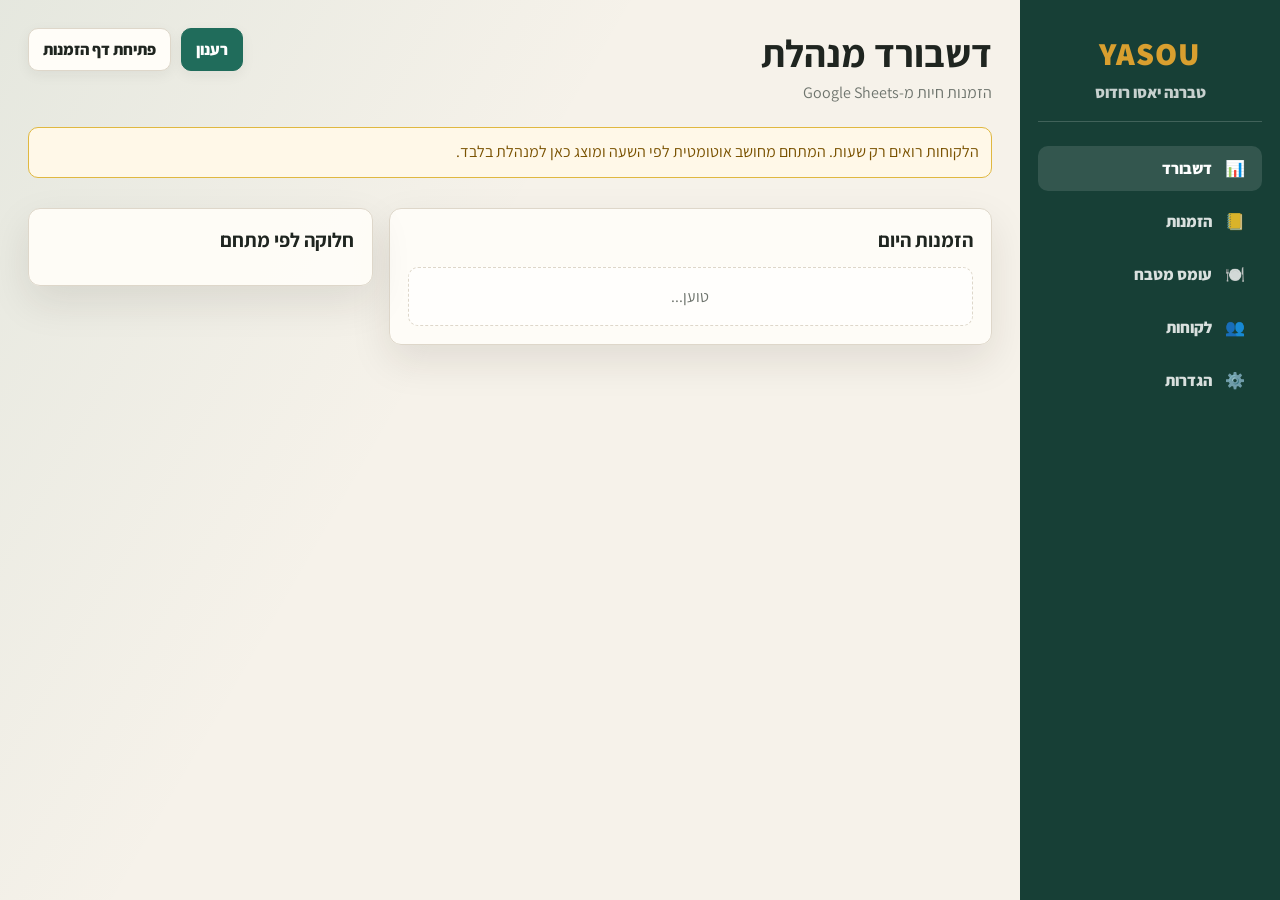
==== index.html @ 4034d5fc "Add files via upload" ====
<!doctype html>
<html lang="he" dir="rtl">
<head>
  <meta charset="UTF-8">
  <meta name="viewport" content="width=device-width, initial-scale=1.0">
  <title>YASOU App PRO | דשבורד</title>
  <link rel="preconnect" href="https://fonts.googleapis.com">
  <link rel="preconnect" href="https://fonts.gstatic.com" crossorigin>
  <link href="https://fonts.googleapis.com/css2?family=Assistant:wght@400;600;700;800;900&display=swap" rel="stylesheet">
  <link rel="stylesheet" href="css/variables.css">
  <link rel="stylesheet" href="css/main.css">
  <link rel="stylesheet" href="css/dashboard.css">
  <link rel="stylesheet" href="css/responsive.css">
</head>
<body>
  <div id="app"></div>
  <script type="module" src="js/app.js"></script>
</body>
</html>
---- css/variables.css ----
:root{
  --bg:#f6f2ea;
  --panel:#fffdf8;
  --panel-strong:#fff6e4;
  --text:#1f2520;
  --muted:#6e746d;
  --line:#ded7ca;
  --brand:#206c5b;
  --brand-dark:#12483c;
  --gold:#d99f2f;
  --free:#3aa66d;
  --reserved:#e69828;
  --occupied:#c9463d;
  --danger:#c9463d;
  --shadow:0 16px 40px rgba(39,33,23,.10);
}
---- css/main.css ----
*{box-sizing:border-box}
body{margin:0;min-height:100vh;background:linear-gradient(120deg,rgba(32,108,91,.08),transparent 36%),var(--bg);color:var(--text);font-family:"Assistant",Arial,sans-serif}
button,input,select,textarea{font:inherit}
button{cursor:pointer}
a{color:inherit}
.btn{display:inline-flex;align-items:center;justify-content:center;border:1px solid var(--line);background:var(--panel);color:var(--text);border-radius:10px;padding:10px 14px;font-weight:900;text-decoration:none;box-shadow:0 4px 14px rgba(31,37,32,.06)}
.btn.primary{background:var(--brand);color:white;border-color:var(--brand)}
.btn.danger{background:#fff5f3;color:var(--danger);border-color:#f2c4be}
.btn.whatsapp{background:#e9fbef;color:#137a3b;border-color:#bfe9cb}
.btn.small{padding:7px 10px;font-size:.9rem}
.field{display:grid;gap:6px}
.field label{font-weight:900;color:#3f463f}
.field input,.field select,.field textarea{width:100%;border:1px solid var(--line);border-radius:10px;padding:10px 12px;background:#fff;color:var(--text)}
.empty{color:var(--muted);padding:18px;text-align:center;border:1px dashed var(--line);border-radius:10px;background:rgba(255,255,255,.58)}
---- css/dashboard.css ----
.app-shell{display:grid;grid-template-columns:260px minmax(0,1fr);min-height:100vh}
.sidebar{position:sticky;top:0;height:100vh;padding:24px 18px;background:#173f36;color:#fffdf8;display:flex;flex-direction:column;gap:24px}
.brand-block{padding:8px 10px 18px;border-bottom:1px solid rgba(255,255,255,.18);text-align:center}
.brand-logo-text{font-size:2rem;font-weight:900;color:#d99f2f;letter-spacing:1px}
.brand-block p{margin:8px 0 0;color:rgba(255,255,255,.76);font-weight:800}
.nav{display:grid;gap:8px}
.nav button{display:flex;align-items:center;gap:10px;border:0;border-radius:10px;padding:12px 14px;background:transparent;color:rgba(255,255,255,.84);text-align:right;font-weight:800}
.nav button.active,.nav button:hover{background:rgba(255,255,255,.12);color:#fff}
.nav .icon{width:26px;text-align:center}
.main{padding:28px;min-width:0}
.topbar{display:flex;justify-content:space-between;align-items:flex-start;gap:16px;margin-bottom:24px}
.topbar h2{margin:0;font-size:clamp(1.7rem,3vw,2.45rem)}
.topbar p{margin:4px 0 0;color:var(--muted)}
.actions{display:flex;gap:10px;flex-wrap:wrap}
.grid{display:grid;gap:16px}
.stats{grid-template-columns:repeat(auto-fit,minmax(170px,1fr))}
.stat{background:var(--panel);border:1px solid var(--line);border-radius:12px;padding:18px;box-shadow:var(--shadow)}
.stat strong{display:block;font-size:2.1rem;line-height:1}
.stat span{color:var(--muted);font-weight:800}
.panel{background:rgba(255,253,248,.94);border:1px solid var(--line);border-radius:12px;padding:18px;box-shadow:var(--shadow)}
.panel h3{margin:0 0 14px;font-size:1.25rem}
.content-grid{grid-template-columns:minmax(0,1.4fr) minmax(320px,.8fr);align-items:start}
.reservation-row,.customer-row{display:grid;grid-template-columns:1fr auto;gap:12px;align-items:center;padding:12px;border:1px solid var(--line);border-radius:10px;background:#fff}
.list{display:grid;gap:10px}
.row-title{margin:0;font-weight:900}
.row-meta{color:var(--muted);font-size:.95rem;line-height:1.55}
.badge{display:inline-flex;align-items:center;justify-content:center;min-width:74px;border-radius:999px;padding:4px 10px;color:white;font-weight:900;font-size:.88rem}
.badge.new{background:var(--reserved)}
.badge.confirmed{background:var(--brand)}
.badge.arrived{background:#5b5cc8}
.badge.cancelled{background:var(--danger)}
.badge.waiting{background:var(--brand-dark)}
.badge.done{background:#555}
.filters{display:grid;grid-template-columns:repeat(3,minmax(0,1fr));gap:12px;margin-bottom:16px}
.area-breakdown{display:grid;grid-template-columns:repeat(3,minmax(0,1fr));gap:10px}
.area-breakdown div{min-height:74px;display:grid;align-content:center;gap:2px;border:1px solid var(--line);border-radius:10px;background:#fff;text-align:center}
.area-breakdown span{color:var(--muted);font-weight:900}
.area-breakdown strong{font-size:1.65rem;line-height:1}
.timeline{display:grid;gap:10px}
.wave{display:grid;grid-template-columns:120px 1fr auto;gap:12px;align-items:center;padding:12px;border:1px solid var(--line);border-radius:10px;background:#fff}
.wave-bar{height:12px;background:#eee;border-radius:999px;overflow:hidden}
.wave-bar i{display:block;height:100%;background:var(--brand);border-radius:999px}
.table-mini{display:grid;grid-template-columns:repeat(auto-fill,minmax(74px,1fr));gap:8px}
.table-cell{border:1px solid var(--line);border-radius:10px;background:#fff;padding:10px;text-align:center;font-weight:900}
.table-cell.reserved{background:#fff7e8;border-color:#edc36f}
.table-cell.waiting{background:#eef7f3;border-color:#9ccbb7}
.status-actions{display:flex;gap:6px;flex-wrap:wrap;justify-content:flex-end}
.notice{background:#fff8e8;border:1px solid #e0b840;color:#7a5200;border-radius:10px;padding:12px;line-height:1.55;margin-bottom:14px}
@media(max-width:900px){.app-shell{grid-template-columns:1fr}.sidebar{position:static;height:auto;padding:16px}.nav{grid-template-columns:repeat(2,minmax(0,1fr))}.main{padding:18px}.topbar{flex-direction:column}.stats,.content-grid,.filters{grid-template-columns:1fr}.reservation-row,.customer-row,.wave{grid-template-columns:1fr}.status-actions{justify-content:flex-start}}
---- css/responsive.css ----
@media(max-width:520px){.nav button{font-size:.92rem}.main{padding:14px}.panel{padding:14px}}
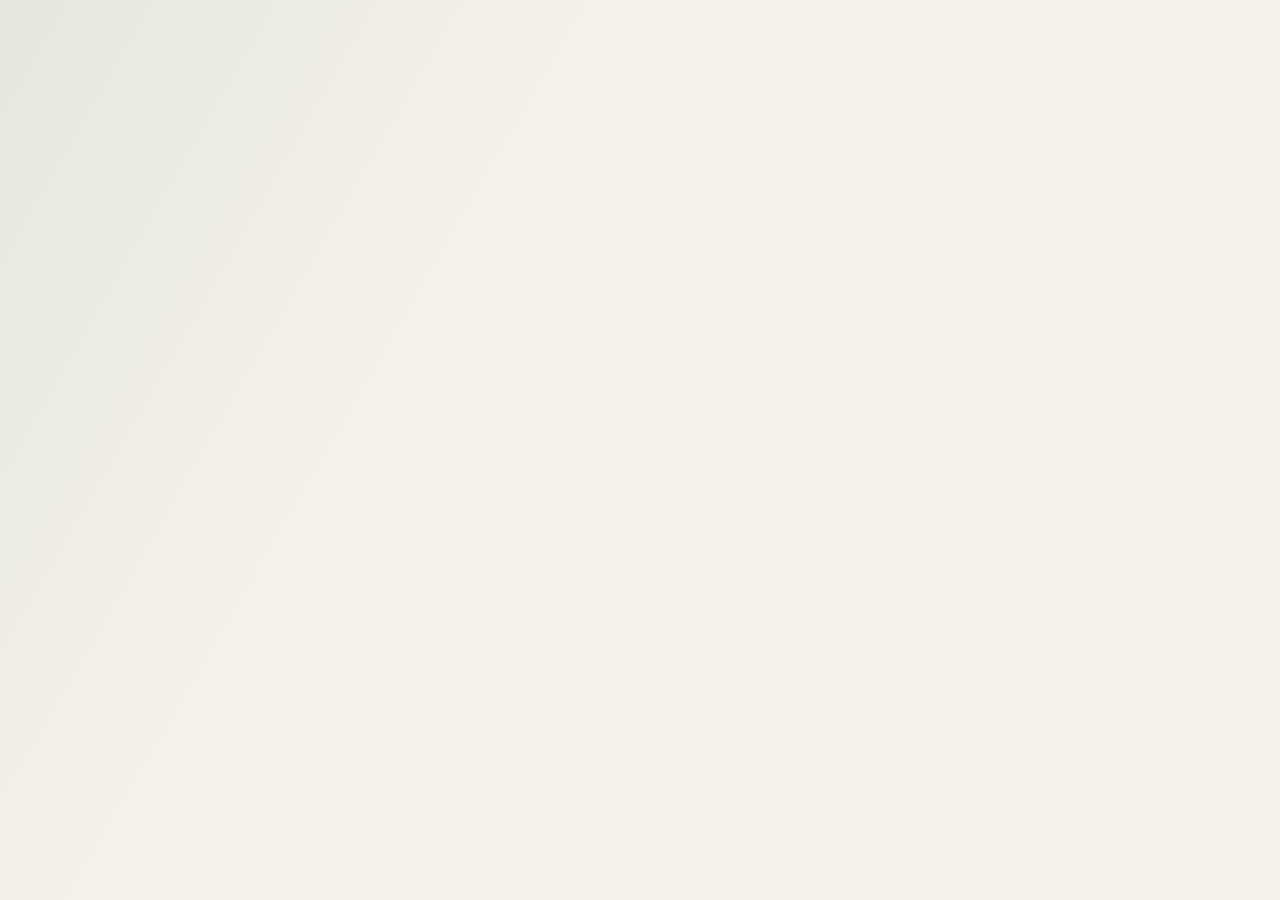
==== commit 3c3dbf89: "Add favicon link to index.html" ====
--- a/index.html
+++ b/index.html
@@ -7,6 +7,7 @@
   <link rel="preconnect" href="https://fonts.googleapis.com">
   <link rel="preconnect" href="https://fonts.gstatic.com" crossorigin>
   <link href="https://fonts.googleapis.com/css2?family=Assistant:wght@400;600;700;800;900&display=swap" rel="stylesheet">
+  <link rel="shortcut icon" href="assets/images/favicon.ico">
   <link rel="stylesheet" href="css/variables.css">
   <link rel="stylesheet" href="css/main.css">
   <link rel="stylesheet" href="css/dashboard.css">
--- a/css/dashboard.css
+++ b/css/dashboard.css
@@ -1,49 +1,939 @@
-.app-shell{display:grid;grid-template-columns:260px minmax(0,1fr);min-height:100vh}
-.sidebar{position:sticky;top:0;height:100vh;padding:24px 18px;background:#173f36;color:#fffdf8;display:flex;flex-direction:column;gap:24px}
-.brand-block{padding:8px 10px 18px;border-bottom:1px solid rgba(255,255,255,.18);text-align:center}
-.brand-logo-text{font-size:2rem;font-weight:900;color:#d99f2f;letter-spacing:1px}
-.brand-block p{margin:8px 0 0;color:rgba(255,255,255,.76);font-weight:800}
-.nav{display:grid;gap:8px}
-.nav button{display:flex;align-items:center;gap:10px;border:0;border-radius:10px;padding:12px 14px;background:transparent;color:rgba(255,255,255,.84);text-align:right;font-weight:800}
-.nav button.active,.nav button:hover{background:rgba(255,255,255,.12);color:#fff}
-.nav .icon{width:26px;text-align:center}
-.main{padding:28px;min-width:0}
-.topbar{display:flex;justify-content:space-between;align-items:flex-start;gap:16px;margin-bottom:24px}
-.topbar h2{margin:0;font-size:clamp(1.7rem,3vw,2.45rem)}
-.topbar p{margin:4px 0 0;color:var(--muted)}
-.actions{display:flex;gap:10px;flex-wrap:wrap}
-.grid{display:grid;gap:16px}
-.stats{grid-template-columns:repeat(auto-fit,minmax(170px,1fr))}
-.stat{background:var(--panel);border:1px solid var(--line);border-radius:12px;padding:18px;box-shadow:var(--shadow)}
-.stat strong{display:block;font-size:2.1rem;line-height:1}
-.stat span{color:var(--muted);font-weight:800}
-.panel{background:rgba(255,253,248,.94);border:1px solid var(--line);border-radius:12px;padding:18px;box-shadow:var(--shadow)}
-.panel h3{margin:0 0 14px;font-size:1.25rem}
-.content-grid{grid-template-columns:minmax(0,1.4fr) minmax(320px,.8fr);align-items:start}
-.reservation-row,.customer-row{display:grid;grid-template-columns:1fr auto;gap:12px;align-items:center;padding:12px;border:1px solid var(--line);border-radius:10px;background:#fff}
-.list{display:grid;gap:10px}
-.row-title{margin:0;font-weight:900}
-.row-meta{color:var(--muted);font-size:.95rem;line-height:1.55}
-.badge{display:inline-flex;align-items:center;justify-content:center;min-width:74px;border-radius:999px;padding:4px 10px;color:white;font-weight:900;font-size:.88rem}
-.badge.new{background:var(--reserved)}
-.badge.confirmed{background:var(--brand)}
-.badge.arrived{background:#5b5cc8}
-.badge.cancelled{background:var(--danger)}
-.badge.waiting{background:var(--brand-dark)}
-.badge.done{background:#555}
-.filters{display:grid;grid-template-columns:repeat(3,minmax(0,1fr));gap:12px;margin-bottom:16px}
-.area-breakdown{display:grid;grid-template-columns:repeat(3,minmax(0,1fr));gap:10px}
-.area-breakdown div{min-height:74px;display:grid;align-content:center;gap:2px;border:1px solid var(--line);border-radius:10px;background:#fff;text-align:center}
-.area-breakdown span{color:var(--muted);font-weight:900}
-.area-breakdown strong{font-size:1.65rem;line-height:1}
-.timeline{display:grid;gap:10px}
-.wave{display:grid;grid-template-columns:120px 1fr auto;gap:12px;align-items:center;padding:12px;border:1px solid var(--line);border-radius:10px;background:#fff}
-.wave-bar{height:12px;background:#eee;border-radius:999px;overflow:hidden}
-.wave-bar i{display:block;height:100%;background:var(--brand);border-radius:999px}
-.table-mini{display:grid;grid-template-columns:repeat(auto-fill,minmax(74px,1fr));gap:8px}
-.table-cell{border:1px solid var(--line);border-radius:10px;background:#fff;padding:10px;text-align:center;font-weight:900}
-.table-cell.reserved{background:#fff7e8;border-color:#edc36f}
-.table-cell.waiting{background:#eef7f3;border-color:#9ccbb7}
-.status-actions{display:flex;gap:6px;flex-wrap:wrap;justify-content:flex-end}
-.notice{background:#fff8e8;border:1px solid #e0b840;color:#7a5200;border-radius:10px;padding:12px;line-height:1.55;margin-bottom:14px}
-@media(max-width:900px){.app-shell{grid-template-columns:1fr}.sidebar{position:static;height:auto;padding:16px}.nav{grid-template-columns:repeat(2,minmax(0,1fr))}.main{padding:18px}.topbar{flex-direction:column}.stats,.content-grid,.filters{grid-template-columns:1fr}.reservation-row,.customer-row,.wave{grid-template-columns:1fr}.status-actions{justify-content:flex-start}}
+/* =====================================================
+   Project : YASOU APP PRO
+   File    : dashboard.css
+   Version : 2.0.0
+   Purpose : Dashboard, Reservations Table, Customers Table
+   ===================================================== */
+
+
+/* =====================================================
+   Base Layout
+   ===================================================== */
+
+.app-shell {
+  display: grid;
+  grid-template-columns: 260px minmax(0, 1fr);
+  min-height: 100vh;
+}
+
+.main {
+  padding: 28px;
+  min-width: 0;
+}
+
+
+/* =====================================================
+   Sidebar + Logo
+   ===================================================== */
+
+.sidebar {
+  position: sticky;
+  top: 0;
+  height: 100vh;
+  padding: 24px 18px;
+  background: #173f36;
+  color: #fffdf8;
+  display: flex;
+  flex-direction: column;
+  gap: 24px;
+}
+
+.brand-block {
+  padding: 8px 10px 18px;
+  border-bottom: 1px solid rgba(255,255,255,.18);
+  text-align: center;
+}
+
+.sidebar-logo {
+  display: block;
+  width: 170px;
+  max-width: 90%;
+  max-height: 68px;
+  height: auto;
+  object-fit: contain;
+  margin: 0 auto;
+}
+
+.sidebar-title {
+  margin: 8px 0 0;
+  color: #d99f2f;
+  font-weight: 800;
+  font-size: .95rem;
+}
+
+
+/* =====================================================
+   Navigation
+   ===================================================== */
+
+.nav {
+  display: grid;
+  gap: 8px;
+}
+
+.nav button {
+  display: flex;
+  align-items: center;
+  gap: 10px;
+  border: 0;
+  border-radius: 10px;
+  padding: 12px 14px;
+  background: transparent;
+  color: rgba(255,255,255,.84);
+  text-align: right;
+  font-weight: 800;
+}
+
+.nav button.active,
+.nav button:hover {
+  background: rgba(255,255,255,.12);
+  color: #fff;
+}
+
+.nav .icon {
+  width: 26px;
+  text-align: center;
+}
+
+
+/* =====================================================
+   Top Bar
+   ===================================================== */
+
+.topbar {
+  display: flex;
+  justify-content: space-between;
+  align-items: flex-start;
+  gap: 16px;
+  margin-bottom: 24px;
+}
+
+.topbar h2 {
+  margin: 0;
+  font-size: clamp(1.7rem, 3vw, 2.45rem);
+}
+
+.topbar p {
+  margin: 4px 0 0;
+  color: var(--muted);
+}
+
+.actions {
+  display: flex;
+  gap: 10px;
+  flex-wrap: wrap;
+}
+
+
+/* =====================================================
+   Panels + Grids
+   ===================================================== */
+
+.grid {
+  display: grid;
+  gap: 16px;
+}
+
+.panel {
+  background: rgba(255,253,248,.94);
+  border: 1px solid var(--line);
+  border-radius: 12px;
+  padding: 18px;
+  box-shadow: var(--shadow);
+}
+
+.panel h3 {
+  margin: 0 0 14px;
+  font-size: 1.25rem;
+}
+
+.content-grid {
+  grid-template-columns: minmax(0, 1.4fr) minmax(320px, .8fr);
+  align-items: start;
+}
+
+
+/* =====================================================
+   Stats Cards
+   ===================================================== */
+
+.stats {
+  grid-template-columns: repeat(auto-fit, minmax(170px, 1fr));
+}
+
+.stat {
+  background: var(--panel);
+  border: 1px solid var(--line);
+  border-radius: 12px;
+  padding: 18px;
+  box-shadow: var(--shadow);
+}
+
+.stat strong {
+  display: block;
+  font-size: 2.1rem;
+  line-height: 1;
+}
+
+.stat span {
+  color: var(--muted);
+  font-weight: 800;
+}
+
+
+/* =====================================================
+   Dashboard Mini Lists
+   ===================================================== */
+
+.list {
+  display: grid;
+  gap: 10px;
+}
+
+.reservation-row,
+.customer-row {
+  display: grid;
+  grid-template-columns: 1fr auto;
+  gap: 12px;
+  align-items: center;
+  padding: 12px;
+  border: 1px solid var(--line);
+  border-radius: 10px;
+  background: #fff;
+}
+
+.row-title {
+  margin: 0;
+  font-weight: 900;
+  color: var(--text);
+}
+
+.row-title span {
+  color: var(--muted);
+  font-weight: 800;
+}
+
+.row-meta {
+  color: var(--muted);
+  font-size: .95rem;
+  line-height: 1.55;
+}
+
+
+/* =====================================================
+   Area Breakdown
+   ===================================================== */
+
+.area-breakdown {
+  display: grid;
+  grid-template-columns: repeat(3, minmax(0,1fr));
+  gap: 10px;
+}
+
+.area-breakdown div {
+  min-height: 74px;
+  display: grid;
+  align-content: center;
+  gap: 2px;
+  border: 1px solid var(--line);
+  border-radius: 10px;
+  background: #fff;
+  text-align: center;
+}
+
+.area-breakdown span {
+  color: var(--muted);
+  font-weight: 900;
+}
+
+.area-breakdown strong {
+  font-size: 1.65rem;
+  line-height: 1;
+}
+
+
+/* =====================================================
+   Kitchen Waves
+   ===================================================== */
+
+.timeline {
+  display: grid;
+  gap: 10px;
+}
+
+.wave {
+  display: grid;
+  grid-template-columns: 120px 1fr auto;
+  gap: 12px;
+  align-items: center;
+  padding: 12px;
+  border: 1px solid var(--line);
+  border-radius: 10px;
+  background: #fff;
+}
+
+.wave-bar {
+  height: 12px;
+  background: #eee;
+  border-radius: 999px;
+  overflow: hidden;
+}
+
+.wave-bar i {
+  display: block;
+  height: 100%;
+  background: var(--brand);
+  border-radius: 999px;
+}
+
+
+/* =====================================================
+   Filters
+   ===================================================== */
+
+.filters {
+  display: grid;
+  grid-template-columns: repeat(3, minmax(0,1fr));
+  gap: 12px;
+  margin-bottom: 16px;
+}
+
+.filters .wide {
+  grid-column: 1 / -1;
+}
+
+
+/* =====================================================
+   Reservations + Customers Table
+   ===================================================== */
+
+.reservations-table-wrap {
+  width: 100%;
+  overflow-x: auto;
+}
+
+.reservations-table {
+  width: 100%;
+  min-width: 980px;
+  border-collapse: collapse;
+  background: #fff;
+  border: 1px solid var(--line);
+  border-radius: 10px;
+  overflow: hidden;
+}
+
+.reservations-table th,
+.reservations-table td {
+  border-bottom: 1px solid var(--line);
+  padding: 9px 10px;
+  text-align: right;
+  white-space: nowrap;
+  vertical-align: middle;
+  font-size: .92rem;
+}
+
+.reservations-table th {
+  background: #173f36;
+  color: #fffdf8;
+  font-weight: 900;
+}
+
+.reservations-table tbody tr:hover {
+  background: #fff8e8;
+}
+
+
+/* =====================================================
+   Table Status Rows
+   ===================================================== */
+
+.table-row-status-confirmed {
+  background: #f3fbf7;
+}
+
+.table-row-status-arrived {
+  background: #f4f4ff;
+}
+
+.table-row-status-cancelled {
+  background: #fff5f3;
+  color: #8d2f28;
+}
+
+.table-row-status-waiting {
+  background: #f4f1e9;
+}
+
+.table-row-status-done {
+  background: #f3f3f3;
+}
+
+
+/* =====================================================
+   Badges + Status
+   ===================================================== */
+
+.badge {
+  display: inline-flex;
+  align-items: center;
+  justify-content: center;
+  min-width: 74px;
+  border-radius: 999px;
+  padding: 4px 10px;
+  color: white;
+  font-weight: 900;
+  font-size: .88rem;
+}
+
+.badge.new {
+  background: var(--reserved);
+}
+
+.badge.confirmed {
+  background: var(--brand);
+}
+
+.badge.arrived {
+  background: #5b5cc8;
+}
+
+.badge.cancelled {
+  background: var(--danger);
+}
+
+.badge.waiting {
+  background: var(--brand-dark);
+}
+
+.badge.done {
+  background: #555;
+}
+
+
+/* =====================================================
+   Buttons + Actions
+   ===================================================== */
+
+.status-actions {
+  display: flex;
+  gap: 6px;
+  flex-wrap: wrap;
+  justify-content: flex-end;
+}
+
+.status-select {
+  border: 1px solid var(--line);
+  border-radius: 8px;
+  padding: 7px 9px;
+  background: #fff;
+  font-weight: 800;
+}
+
+.table-receipt-btn {
+  display: inline-flex;
+  width: 34px;
+  height: 30px;
+  align-items: center;
+  justify-content: center;
+  border-radius: 8px;
+  background: #eef7f3;
+  border: 1px solid #9ccbb7;
+  text-decoration: none;
+}
+
+
+/* =====================================================
+   Tables Mini / Future Map
+   ===================================================== */
+
+.table-mini {
+  display: grid;
+  grid-template-columns: repeat(auto-fill, minmax(74px,1fr));
+  gap: 8px;
+}
+
+.table-cell {
+  border: 1px solid var(--line);
+  border-radius: 10px;
+  background: #fff;
+  padding: 10px;
+  text-align: center;
+  font-weight: 900;
+}
+
+.table-cell.reserved {
+  background: #fff7e8;
+  border-color: #edc36f;
+}
+
+.table-cell.waiting {
+  background: #eef7f3;
+  border-color: #9ccbb7;
+}
+
+
+/* =====================================================
+   Notice + Empty State
+   ===================================================== */
+
+.notice {
+  background: #fff8e8;
+  border: 1px solid #e0b840;
+  color: #7a5200;
+  border-radius: 10px;
+  padding: 12px;
+  line-height: 1.55;
+  margin-bottom: 14px;
+}
+
+.empty {
+  color: var(--muted);
+  padding: 18px;
+  text-align: center;
+  border: 1px dashed var(--line);
+  border-radius: 10px;
+  background: rgba(255,255,255,.58);
+}
+
+
+/* =====================================================
+   Mobile Responsive
+   ===================================================== */
+
+@media (max-width: 900px) {
+  .app-shell {
+    grid-template-columns: 1fr;
+  }
+
+  .sidebar {
+    position: static;
+    height: auto;
+    padding: 16px;
+  }
+
+  .sidebar-logo {
+    width: 150px;
+    max-height: 58px;
+  }
+
+  .nav {
+    grid-template-columns: repeat(2, minmax(0,1fr));
+  }
+
+  .main {
+    padding: 18px;
+  }
+
+  .topbar {
+    flex-direction: column;
+  }
+
+  .stats,
+  .content-grid,
+  .filters {
+    grid-template-columns: 1fr;
+  }
+
+  .reservation-row,
+  .customer-row,
+  .wave {
+    grid-template-columns: 1fr;
+  }
+
+  .status-actions {
+    justify-content: flex-start;
+  }
+
+  .reservations-table {
+    min-width: 900px;
+  }
+}
+/* =====================================================
+   Calendar
+   ===================================================== */
+
+.calendar-grid{
+    display:grid;
+    grid-template-columns:repeat(7,1fr);
+    gap:10px;
+    margin-top:16px;
+}
+
+.calendar-weekdays{
+    margin-bottom:8px;
+}
+
+.calendar-weekdays div{
+    text-align:center;
+    font-weight:900;
+    color:var(--muted);
+    padding:8px;
+}
+
+.calendar-day{
+    min-height:110px;
+    border:1px solid var(--line);
+    border-radius:12px;
+    background:#fff;
+    padding:10px;
+    display:flex;
+    flex-direction:column;
+    align-items:flex-start;
+    justify-content:flex-start;
+    gap:6px;
+    cursor:pointer;
+    transition:.2s;
+}
+
+.calendar-day:hover{
+    background:#fff8e8;
+    border-color:#d99f2f;
+    transform:translateY(-2px);
+}
+
+.calendar-day strong{
+    font-size:1.2rem;
+    color:#173f36;
+}
+
+.calendar-day span{
+    font-size:.82rem;
+    color:#666;
+    font-weight:800;
+}
+
+.calendar-day small{
+    color:#999;
+}
+
+.calendar-day.today{
+    border:2px solid #d99f2f;
+    background:#fffdf6;
+}
+
+.calendar-day.muted-day{
+    visibility:hidden;
+}
+
+.calendar-summary{
+    display:grid;
+    grid-template-columns:repeat(auto-fit,minmax(160px,1fr));
+    gap:12px;
+    margin-top:20px;
+}
+
+.calendar-card{
+    background:#fff;
+    border:1px solid var(--line);
+    border-radius:10px;
+    padding:14px;
+    text-align:center;
+}
+
+.calendar-card strong{
+    display:block;
+    font-size:2rem;
+    color:#173f36;
+}
+
+.calendar-card span{
+    color:#666;
+    font-weight:800;
+}
+
+.day-list{
+    display:grid;
+    gap:10px;
+    margin-top:18px;
+}
+
+.day-item{
+    display:flex;
+    justify-content:space-between;
+    align-items:center;
+    border:1px solid var(--line);
+    border-radius:10px;
+    padding:12px;
+    background:#fff;
+}
+
+.day-item:hover{
+    background:#fff8e8;
+}
+
+.day-item h4{
+    margin:0;
+    font-size:1rem;
+}
+
+.day-item p{
+    margin:4px 0 0;
+    color:#666;
+    font-size:.9rem;
+}
+
+/* =====================================================
+   Calendar Responsive
+   ===================================================== */
+
+@media(max-width:900px){
+
+.calendar-grid{
+    grid-template-columns:repeat(2,1fr);
+}
+
+.calendar-weekdays{
+    display:none;
+}
+
+.calendar-day{
+    min-height:90px;
+}
+
+}
+
+/* =====================================================
+   TABLE MAP
+   ===================================================== */
+
+.map-wrap{
+    overflow-x:auto;
+    padding-bottom:8px;
+}
+
+.floor-map{
+    min-width:980px;
+    display:grid;
+    gap:0;
+    border:1px solid var(--line);
+    border-radius:12px;
+    overflow:hidden;
+    background:#fff;
+}
+
+.zone{
+    position:relative;
+    min-height:280px;
+    padding:72px 42px 34px;
+}
+
+.zone h3{
+    position:absolute;
+    top:18px;
+    left:0;
+    right:0;
+    text-align:center;
+    margin:0;
+    font-size:2.3rem;
+    color:#1f2520;
+}
+
+.zone.outside{
+    background:#e8f3e3;
+    min-height:270px;
+}
+
+.zone.covered{
+    background:#e7f0fb;
+    min-height:330px;
+}
+
+.zone.inside{
+    background:#fff3d8;
+    min-height:440px;
+}
+
+.tables-layer{
+    position:relative;
+    width:100%;
+    height:100%;
+}
+
+/* =====================================================
+   TABLE BUTTON
+   ===================================================== */
+
+.table-button{
+
+    --status:var(--free);
+
+    position:absolute;
+
+    width:calc(var(--w) * 1px);
+    height:calc(var(--h) * 1px);
+
+    transform:translate(-50%,-50%);
+
+    border:3px solid color-mix(in srgb,var(--status),#173f36 20%);
+    background:color-mix(in srgb,var(--status),white 58%);
+
+    border-radius:10px;
+
+    font-size:1.35rem;
+    font-weight:900;
+
+    color:#111;
+
+    box-shadow:
+        inset 0 0 0 1px rgba(255,255,255,.55),
+        0 8px 18px rgba(0,0,0,.12);
+
+    transition:.18s;
+}
+
+.table-button:hover{
+
+    transform:translate(-50%,-50%) scale(1.05);
+
+    z-index:5;
+}
+
+.table-button.round{
+    border-radius:50%;
+}
+
+.table-button.free{
+    --status:var(--free);
+}
+
+.table-button.reserved{
+    --status:var(--reserved);
+}
+
+.table-button.occupied{
+    --status:var(--occupied);
+}
+
+.table-button::before{
+
+    content:attr(data-number);
+
+    position:absolute;
+
+    right:calc(100% + 10px);
+    top:50%;
+
+    transform:translateY(-50%);
+
+    width:30px;
+    height:30px;
+
+    border-radius:50%;
+
+    background:#f8fbff;
+
+    border:2px solid #33566d;
+
+    color:#d50000;
+
+    display:grid;
+    place-items:center;
+
+    font-size:.9rem;
+    font-weight:900;
+}
+
+/* =====================================================
+   LEGEND
+   ===================================================== */
+
+.legend{
+
+    display:flex;
+    justify-content:flex-end;
+    gap:18px;
+    margin-bottom:18px;
+    flex-wrap:wrap;
+}
+
+.legend span{
+
+    display:flex;
+    align-items:center;
+    gap:8px;
+
+    font-weight:800;
+    color:#555;
+}
+
+.dot{
+
+    width:12px;
+    height:12px;
+
+    border-radius:50%;
+}
+
+.dot.free{
+    background:var(--free);
+}
+
+.dot.reserved{
+    background:var(--reserved);
+}
+
+.dot.occupied{
+    background:var(--occupied);
+}
+
+/* =====================================================
+   TABLE DETAILS
+   ===================================================== */
+
+.table-detail-card{
+
+    display:grid;
+    gap:10px;
+}
+
+.table-detail-card h3{
+
+    margin:0;
+}
+
+.table-detail-card p{
+
+    margin:0;
+    color:#666;
+    line-height:1.6;
+}
+
+.compact-date-input{
+
+    padding:10px 12px;
+
+    border:1px solid var(--line);
+
+    border-radius:8px;
+
+    background:#fff;
+}
+
+.split-actions{
+
+    display:flex;
+    gap:10px;
+    flex-wrap:wrap;
+
+    margin-top:10px;
+}
+
+/* =====================================================
+   TABLE MAP MOBILE
+   ===================================================== */
+
+@media(max-width:900px){
+
+    .floor-map{
+
+        min-width:850px;
+    }
+
+    .zone h3{
+
+        font-size:1.8rem;
+    }
+
+}
+
+
